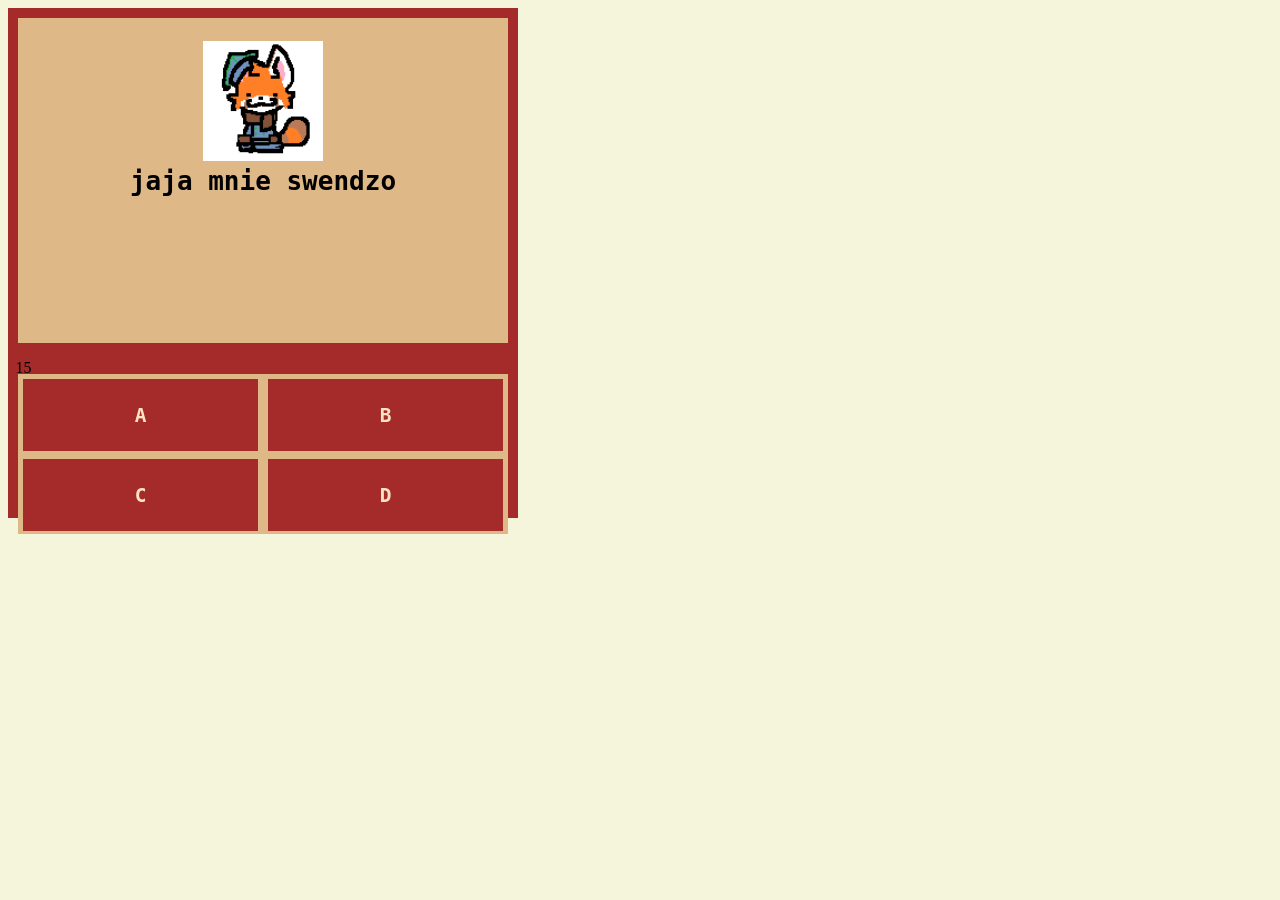
==== projekt kłiz/index.html @ 0fad3cde "Add files via upload" ====
<!DOCTYPE html>
<html lang="en">
<head>
    <meta charset="UTF-8">
    <meta name="viewport" content="width=device-width, initial-scale=1.0">
    <title>Document</title>
    <link rel="stylesheet" href="css.css">

    <script src="https://code.jquery.com/jquery-3.7.1.min.js"></script>
    <script>

    </script>
</head>
<body>
    <div class="quiz_container">

    <div class="question_container">
        <img src="images/130829390.png" id="quiz_image" class="quiz_image">
        <h1>jaja mnie swendzo</h1>
        
    </div>
        <div class="time_bar">
            <p>15</p>
        </div>
    <div class="awenser_container">
        <div class="awenser" id="awenser_a">
            <h2>A</h2>
        </div>
        <div class="awenser" id="awenser_b">
            <h2>B</h2>
        </div>
        <div class="awenser" id="awenser_c">
            <h2>C</h2>
        </div>
        <div class="awenser" id="awenser_d">
            <h2>D</h2>
        </div>
    </div>

    
    </div>
</body>
</html>
---- projekt kłiz/css.css ----
body {
    background-color: beige;
}

.quiz_container{
    width: 500px;
    height: 500px;
    background-color: brown;
    padding: 5px;
}

.question_container {
    background-color: burlywood;
    margin: 5px;
    width: auto;
    height: 65%;
    display: flex;
    justify-content: center;
    align-items: center;
    font-family: monospace;
}

.awenser_container {
    background-color: burlywood;
    margin: 5px;
    width: auto;
    height: 32%;
    display: grid;
    grid-template-columns: auto auto;
}

.awenser{
    background-color: rgb(165, 42, 42);
    margin: 5px;
    width: auto;
    height: 90%;
    display: flex;
    justify-content: center;
    align-items: center;
    font-family: monospace;
    color: rgb(255, 228, 196);
}

.awenser:hover{
    background-color: rgb(116, 29, 29);
}

.quiz_image{
    position: absolute;
    transform: translate(0px, -80px);
    height: 120px;
    
}

.time_bar {
    background-image: linear-gradient(90deg, rgb(165, 42, 42) 50%, rgb(255, 228, 196) 50%,) ;
    width: auto;
    margin: 2.5px;
    height: 10px;
}
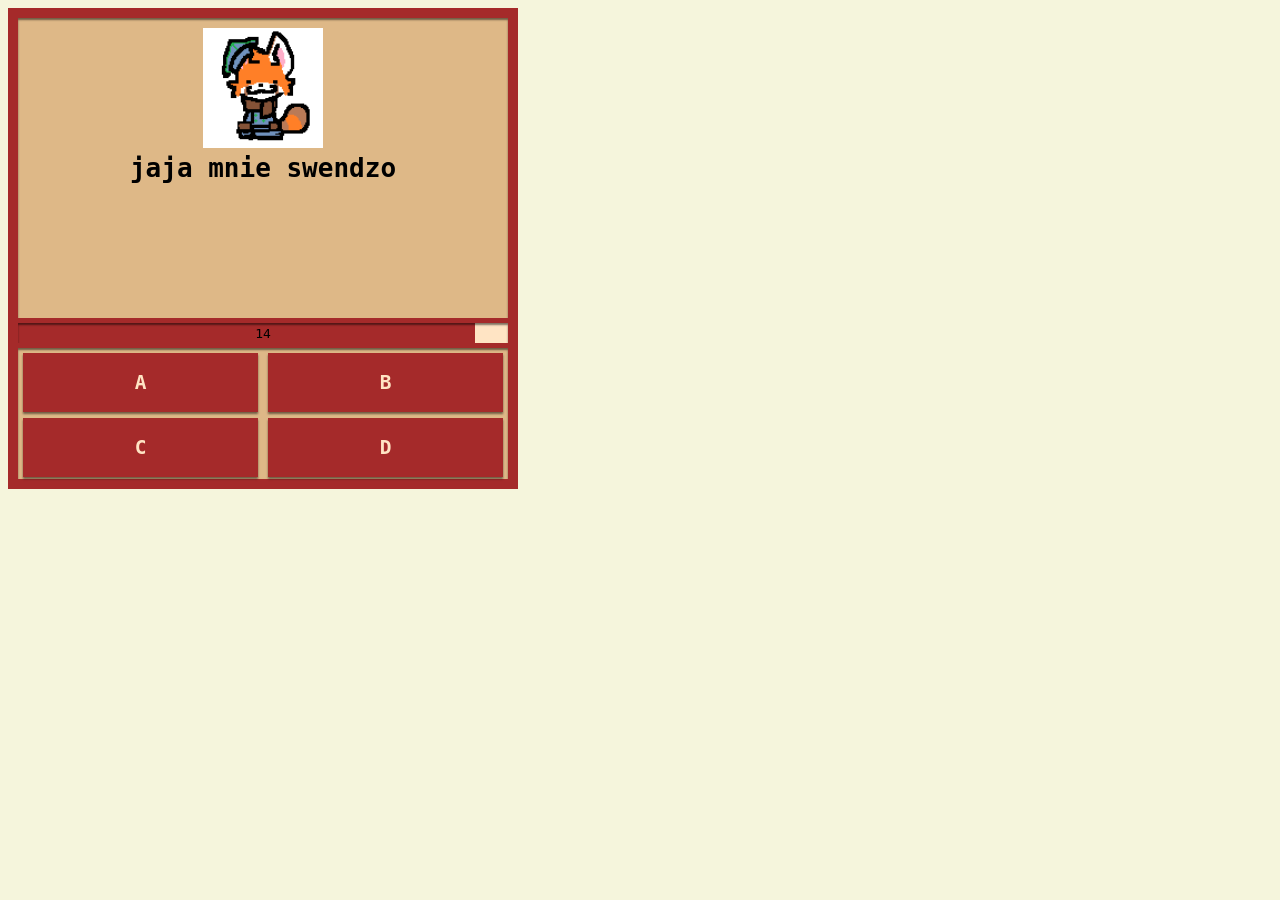
==== commit 966792ba: "wczesniej dodany timer nadal jest dysfunkcyjny ale sie przesuwa jak sie kijem trzepnie" ====
--- a/projekt kłiz/index.html
+++ b/projekt kłiz/index.html
@@ -8,7 +8,58 @@
 
     <script src="https://code.jquery.com/jquery-3.7.1.min.js"></script>
     <script>
+        $(function(){
+            let timeBar = $("#time_bar")
+            let timer = 15
+            let timeDisplay = $("#timer")
+            setInterval(decreaseTime(), 2000);
 
+            
+            /*
+            ściąga na procenty
+
+            n - m (n = liczba, m = procent)
+            15 - 100 (maks)
+
+            n * 100
+            -------
+               15
+
+            15 * m
+            ------
+              100
+            */
+
+
+            /*
+            $("#awenser_a").click(function(){
+                timer -= 1;
+                timeDisplay.text(timer)
+                let timeProcentage = (timer * 100) / 15
+                let certainValue = " linear-gradient(90deg, rgb(165, 42, 42) " + timeProcentage.toString() + "%, rgb(255, 228, 196) " + timeProcentage.toString() + "%)"
+                console.log(certainValue)
+                timeBar.css("background" ,  certainValue);
+            })
+            $("#awenser_b").click(function(){
+                timer += 1;
+                timeDisplay.text(timer)
+                let timeProcentage = (timer * 100) / 15
+                let certainValue = " linear-gradient(90deg, rgb(165, 42, 42) " + timeProcentage.toString() + "%, rgb(255, 228, 196) " + timeProcentage.toString() + "%)"
+                console.log(certainValue)
+                timeBar.css("background" ,  certainValue);
+            })
+                */
+
+            function decreaseTime(){
+                timer -= 1;
+                timeDisplay.text(timer)
+                let timeProcentage = (timer * 100) / 15
+                let certainValue = " linear-gradient(90deg, rgb(165, 42, 42) " + timeProcentage.toString() + "%, rgb(255, 228, 196) " + timeProcentage.toString() + "%)"
+                console.log(certainValue)
+                timeBar.css("background" ,  certainValue);
+            }
+
+        })
     </script>
 </head>
 <body>
@@ -19,8 +70,8 @@
         <h1>jaja mnie swendzo</h1>
         
     </div>
-        <div class="time_bar">
-            <p>15</p>
+        <div class="time_bar" id="time_bar">
+            <p id="timer">15</p>
         </div>
     <div class="awenser_container">
         <div class="awenser" id="awenser_a">
--- a/projekt kłiz/css.css
+++ b/projekt kłiz/css.css
@@ -4,16 +4,17 @@
 
 .quiz_container{
     width: 500px;
-    height: 500px;
+    height: auto;
     background-color: brown;
     padding: 5px;
 }
 
 .question_container {
     background-color: burlywood;
+    box-shadow: inset 0px 2px 2px rgba(0,0,0,0.5);
     margin: 5px;
     width: auto;
-    height: 65%;
+    height: 300px;
     display: flex;
     justify-content: center;
     align-items: center;
@@ -27,10 +28,13 @@
     height: 32%;
     display: grid;
     grid-template-columns: auto auto;
+    box-shadow: inset 0px 2px 2px rgba(0,0,0,0.5);
+    
 }
 
 .awenser{
     background-color: rgb(165, 42, 42);
+    box-shadow: 0px 2px 2px rgba(0,0,0,0.5);
     margin: 5px;
     width: auto;
     height: 90%;
@@ -42,7 +46,11 @@
 }
 
 .awenser:hover{
-    background-color: rgb(116, 29, 29);
+    background-color: rgb(192, 63, 63);
+}
+
+.awenser:active{
+    background-color: rgb(117, 26, 26);
 }
 
 .quiz_image{
@@ -53,8 +61,13 @@
 }
 
 .time_bar {
-    background-image: linear-gradient(90deg, rgb(165, 42, 42) 50%, rgb(255, 228, 196) 50%,) ;
+    background: linear-gradient(90deg, rgb(165, 42, 42) 100%, rgb(255, 228, 196) 0%) ;
     width: auto;
-    margin: 2.5px;
-    height: 10px;
+    margin: 5px;
+    height: 20px;
+    box-shadow: inset 0px 2px 2px rgba(0,0,0,0.5);
+    font-family: monospace;
+    display: flex;
+    justify-content: center;
+    align-items: center;
 }
